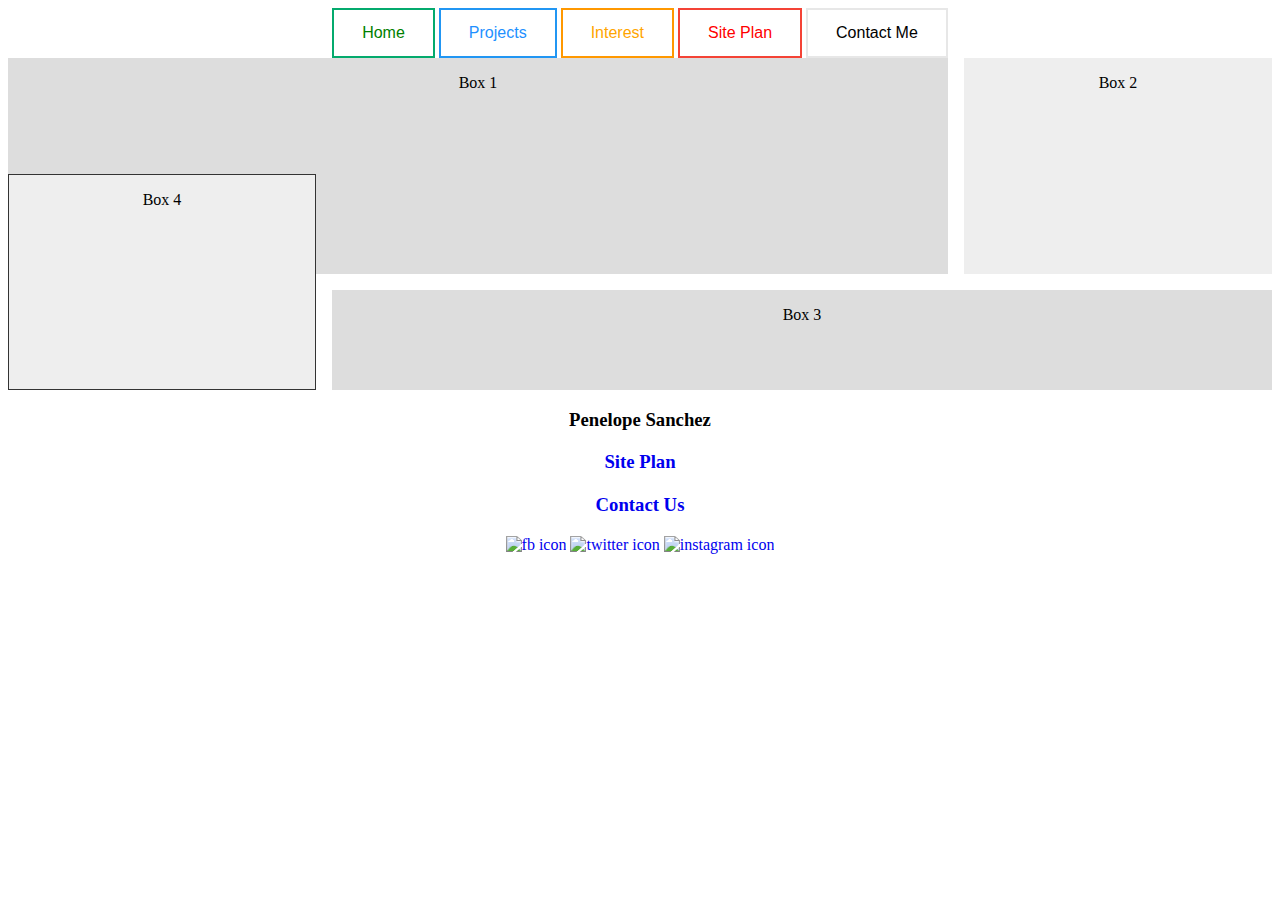
==== website/index.html @ e6ba531a "new" ====
<!DOCTYPE html>
<html lang="en">
<head>
    <meta charset="UTF-8">
    <meta http-equiv="X-UA-Compatible" content="IE=edge">
    <meta name="viewport" content="width=<device-width>, initial-scale=1.0">
    <link rel="stylesheet" href="https://fonts.googleapis.com/css?family=Sofia">
    <link rel="preconnect" href="https://fonts.googleapis.com">
    <link rel="preconnect" href="https://fonts.googleapis.com">
    <link rel="preconnect" href="https://fonts.googleapis.com">
    <link rel="preconnect" href="https://fonts.googleapis.com">
    <link rel="preconnect" href="https://fonts.googleapis.com">
    <link rel="stylesheet" href="styles/style.css">
    <title>Document</title>
</head>

<header>
    <!-- <h1>Outline Buttons</h1> -->

    <button class="btn success">Home</button>
    <button class="btn info">Projects</button>
    <button class="btn warning">Interest</button>
    <button class="btn danger">Site Plan</button>
    <button class="btn default">Contact Me</button>


    <!-- <div class="flip-box">
        <div class="flip-box-inner">
          <div class="flip-box-front">
            <h2>Front Side</h2>
          </div>
          <div class="flip-box-back">
            <h2>Back Side</h2>
          </div>
        </div>
      </div> -->
    
    </header>    

    <body>
        <div class="wrapper">
           <div class="box1">Box 1</div>
           <div class="box2">Box 2</div>
           <div class="box3">Box 3</div>
           <div class="box4">Box 4</div>
        </div>
    </body>

<footer>

    <div class="box3">

        <div class="social1">
            <div><h3> Penelope Sanchez</h3></div>
            <div><h3><a href="site-plan-rafting.html">Site Plan</a></div>
            <div><h3><a href="form.html">Contact Us</a></h3></div>
        </div>

        <div class="social2">
            <a href="https://facebook.com" target="_blank">
                <img src="https://i.ibb.co/23897v2/facebook.png" alt="fb icon">
            </a>
            <a href="https://twitter.com" target="_blank">
                <img src="https://i.ibb.co/fG566hN/twitter.png" alt="twitter icon">
            </a>
            <a href="https://instagram.com" target="_blank">
                <img src="https://i.ibb.co/HBdf524/instagram.png" alt="instagram icon">
            </a>
        </div> 

    </div>   
</footer>
</html>
---- website/styles/style.css ----
*{
    grid-gap:0;
    padding: 0;
    text-decoration: none;
    list-style: none;
    margin: center;
    justify-items: stretch;
    align-items: stretch;
    text-align: center;
    vertical-align: middle;
    line-height:normal;
    float: center;
}

/* **** **** **** **** **** **** **** **** **** **** **** **** */

.btn {
    border: 2px solid black;
    background-color: white;
    color: black;
    padding: 14px 28px;
    font-size: 16px;
    cursor: pointer;
  }
  
  /* Green */
  .success {
    border-color: #04AA6D;
    color: green;
  }
  
  .success:hover {
    background-color: #04AA6D;
    color: white;
  }
  
  /* Blue */
  .info {
    border-color: #2196F3;
    color: dodgerblue;
  }
  
  .info:hover {
    background: #2196F3;
    color: white;
  }
  
  /* Orange */
  .warning {
    border-color: #ff9800;
    color: orange;
  }
  
  .warning:hover {
    background: #ff9800;
    color: white;
  }
  
  /* Red */
  .danger {
    border-color: #f44336;
    color: red;
  }
  
  .danger:hover {
    background: #f44336;
    color: white;
  }
  
  /* Gray */
  .default {
    border-color: #e7e7e7;
    color: black;
  }
  
  .default:hover {
    background: #e7e7e7;
  }

  
  /* The flip box container - set the width and height to whatever you want. We have added the border property to demonstrate that the flip itself goes out of the box on hover (remove perspective if you don't want the 3D effect */
.flip-box {
    background-color: transparent;
    width: 300px;
    height: 200px;
    border: 1px solid #f1f1f1;
    perspective: 1000px; /* Remove this if you don't want the 3D effect */
  }
  
  /* This container is needed to position the front and back side */
  .flip-box-inner {
    position: relative;
    width: 100%;
    height: 100%;
    text-align: center;
    transition: transform 0.8s;
    transform-style: preserve-3d;
  }
  
  /* Do an horizontal flip when you move the mouse over the flip box container */
  .flip-box:hover .flip-box-inner {
    transform: rotateY(180deg);
  }
  
  /* Position the front and back side */
  .flip-box-front, .flip-box-back {
    position: absolute;
    width: 100%;
    height: 100%;
    -webkit-backface-visibility: hidden; /* Safari */
    backface-visibility: hidden;
  }
  
  /* Style the front side */
  .flip-box-front {
    background-color: #bbb;
    color: black;
  }
  
  /* Style the back side */
  .flip-box-back {
    background-color: dodgerblue;
    color: white;
    transform: rotateY(180deg);
  }

  /* **** ***** ***** **** **** **** **** ****  */

  .wrapper{
    display:grid;
    grid-template-columns:1fr 2fr 1fr;
    grid-auto-rows: minmax(100px, auto);
    grid-gap:1em;
    /* justify-items: start;
    justify-items: end; */
    justify-items: stretch;
    /* align-items: start;
    align-items: end; */
    align-items: stretch;
}
.wrapper > div{
    background: #eee;
    padding: 1em;
}
.wrapper > div:nth-child(odd){
    background: #ddd;
}
.box1{
    /* align-self: start; */
    grid-column: 1/3;
    grid-row: 1/3;
}
.box2{
    /* align-self: end; */
    grid-column: 3;
    grid-row: 1/3;
}
.box3{
    /* justify-self: end; */
    grid-column: 2/4;
    grid-row: 3;
}
.box4{
    /* justify-self: end; */
    grid-column: 1;
    grid-row: 2/4;
    border:1px solid #333
}
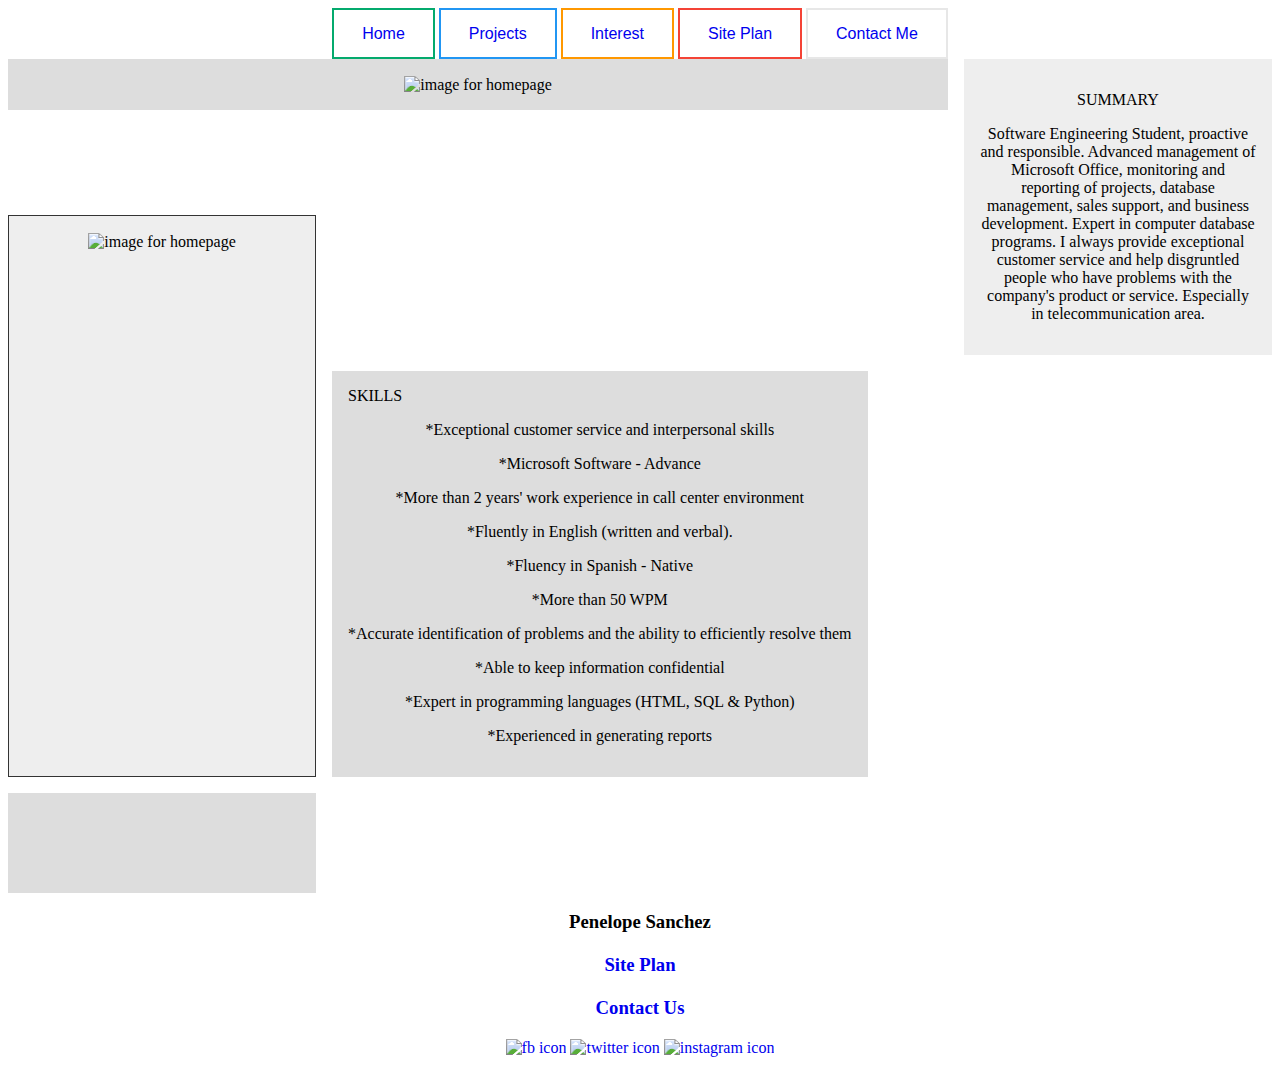
==== commit 33b26999: "review" ====
--- a/website/index.html
+++ b/website/index.html
@@ -17,11 +17,11 @@
 <header>
     <!-- <h1>Outline Buttons</h1> -->
 
-    <button class="btn success">Home</button>
-    <button class="btn info">Projects</button>
-    <button class="btn warning">Interest</button>
-    <button class="btn danger">Site Plan</button>
-    <button class="btn default">Contact Me</button>
+    <button class="btn success"><a href="index.html">Home</a></button>
+    <button class="btn info"><a href="project.html">Projects</a></button>
+    <button class="btn warning"><a href="interest.html">Interest</a></button>
+    <button class="btn danger"><a href="site-plan.html">Site Plan</a></button>
+    <button class="btn default"><a href="form.html">Contact Me</a></button>
 
 
     <!-- <div class="flip-box">
@@ -39,14 +39,33 @@
 
     <body>
         <div class="wrapper">
-           <div class="box1">Box 1</div>
-           <div class="box2">Box 2</div>
-           <div class="box3">Box 3</div>
-           <div class="box4">Box 4</div>
+           <div class="box1">
+                <img src="https://i.ibb.co/DtybmrP/image2.png" alt="image for homepage">
+           </div>
+            <div class="box2">
+                <p>SUMMARY</p>
+                <p>Software Engineering Student, proactive and responsible. Advanced management of Microsoft Office, monitoring and reporting of projects, database management, sales support, and business development. Expert in computer database programs. I always provide exceptional customer service and help disgruntled people who have problems with the company's product or service. Especially in telecommunication area.</p>
+            </div>
+            <div class="box6">SKILLS
+                <ul>
+                    <p>*Exceptional customer service and interpersonal skills</p>
+                    <p>*Microsoft Software - Advance</p>
+                    <p>*More than 2 years' work experience in call center environment</p>
+                    <p>*Fluently in English (written and verbal).</p>
+                    <p>*Fluency in Spanish - Native</p>
+                    <p>*More than 50 WPM</p>
+                    <p>*Accurate identification of problems and the ability to efficiently resolve them</p>
+                    <p>*Able to keep information confidential</p>
+                    <p>*Expert in programming languages (HTML, SQL & Python)</p>
+                    <p>*Experienced in generating reports</p>
+                </ul>
+            </div>
+           <div class="box4"><img src="https://i.ibb.co/tqjFTMP/image1.png" alt="image for homepage"></div>
+           <div class='box5'></div>
         </div>
     </body>
 
-<footer>
+<footer>    
 
     <div class="box3">
 
--- a/website/styles/style.css
+++ b/website/styles/style.css
@@ -10,6 +10,8 @@
     vertical-align: middle;
     line-height:normal;
     float: center;
+
+    
 }
 
 /* **** **** **** **** **** **** **** **** **** **** **** **** */
@@ -21,6 +23,7 @@
     padding: 14px 28px;
     font-size: 16px;
     cursor: pointer;
+    
   }
   
   /* Green */
@@ -133,10 +136,10 @@
     grid-gap:1em;
     /* justify-items: start;
     justify-items: end; */
-    justify-items: stretch;
+    /* justify-items: stretch; */
     /* align-items: start;
     align-items: end; */
-    align-items: stretch;
+    /* align-items: stretch; */
 }
 .wrapper > div{
     background: #eee;
@@ -146,19 +149,23 @@
     background: #ddd;
 }
 .box1{
-    /* align-self: start; */
+    align-self: start;
     grid-column: 1/3;
     grid-row: 1/3;
+
+    
 }
 .box2{
     /* align-self: end; */
     grid-column: 3;
     grid-row: 1/3;
 }
-.box3{
-    /* justify-self: end; */
+.box6{
+    justify-self: start;
     grid-column: 2/4;
     grid-row: 3;
+
+    text-align: start;
 }
 .box4{
     /* justify-self: end; */
@@ -166,3 +173,4 @@
     grid-row: 2/4;
     border:1px solid #333
 }
+
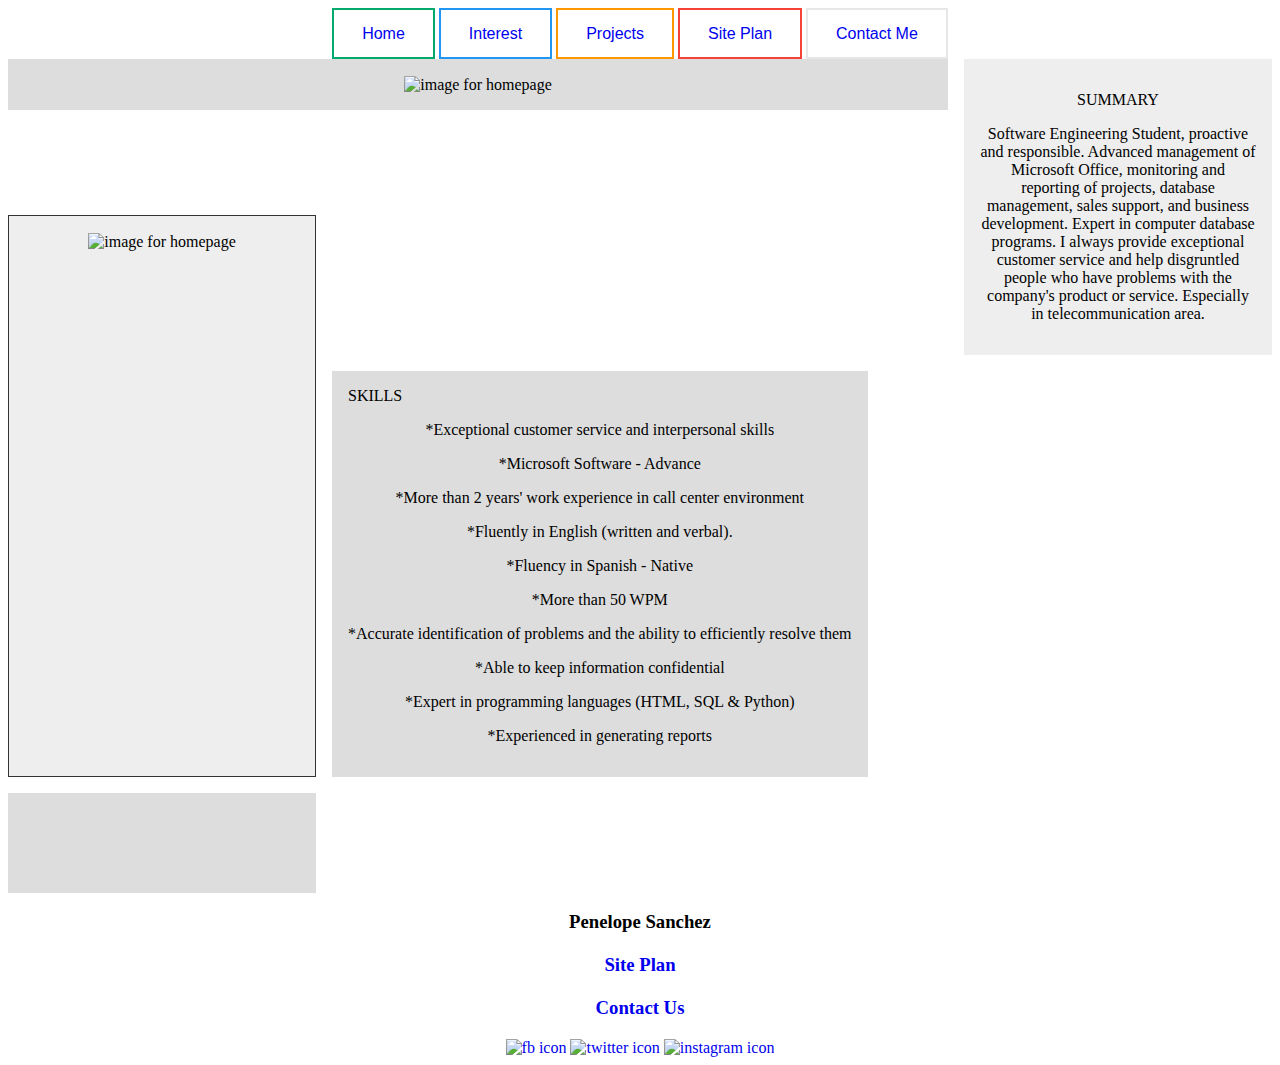
==== commit 4a77a86a: "new" ====
--- a/website/index.html
+++ b/website/index.html
@@ -18,8 +18,8 @@
     <!-- <h1>Outline Buttons</h1> -->
 
     <button class="btn success"><a href="index.html">Home</a></button>
-    <button class="btn info"><a href="project.html">Projects</a></button>
-    <button class="btn warning"><a href="interest.html">Interest</a></button>
+    <button class="btn info"><a href="interest.html">Interest</a></button>
+    <button class="btn warning"><a href="project.html">Projects</a></button>
     <button class="btn danger"><a href="site-plan.html">Site Plan</a></button>
     <button class="btn default"><a href="form.html">Contact Me</a></button>
 
